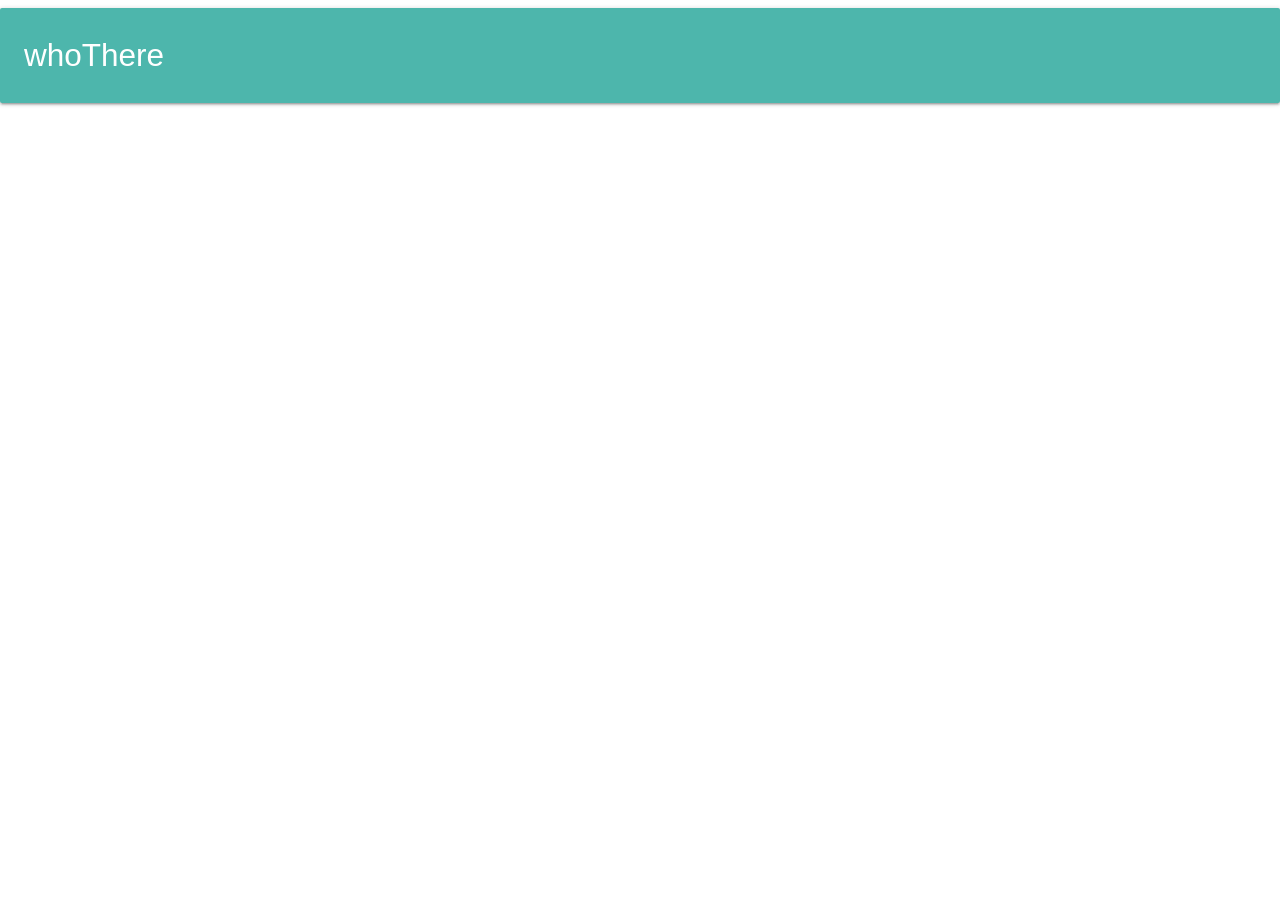
==== login-layout.html @ c67a76be "ready for login page" ====
<!DOCTYPE html>
<html>

<head>
    <meta charset="utf-8">
    <meta http-equiv="X-UA-Compatible" content="IE=edge">
    <title></title>
    <meta name="description" content="">
    <meta name="viewport" content="width=device-width, initial-scale=1">
    <link rel="stylesheet" href="assets/header.css">
    <link rel="stylesheet" href="https://cdnjs.cloudflare.com/ajax/libs/materialize/1.0.0/css/materialize.min.css">
    <script src="https://cdnjs.cloudflare.com/ajax/libs/materialize/1.0.0/js/materialize.min.js"></script>

</head>

<body>
    <header>
        <div class="card-panel teal lighten-2">
            <a href="/" class="brand-logo">whoThere</a>
        </div>
    </header>

    <script src="" async defer></script>
</body>

</html>
---- assets/header.css ----
.brand-logo {
    color: #fff;
    display: inline-block;
    font-size: 2.1rem;
    padding: 0;
}
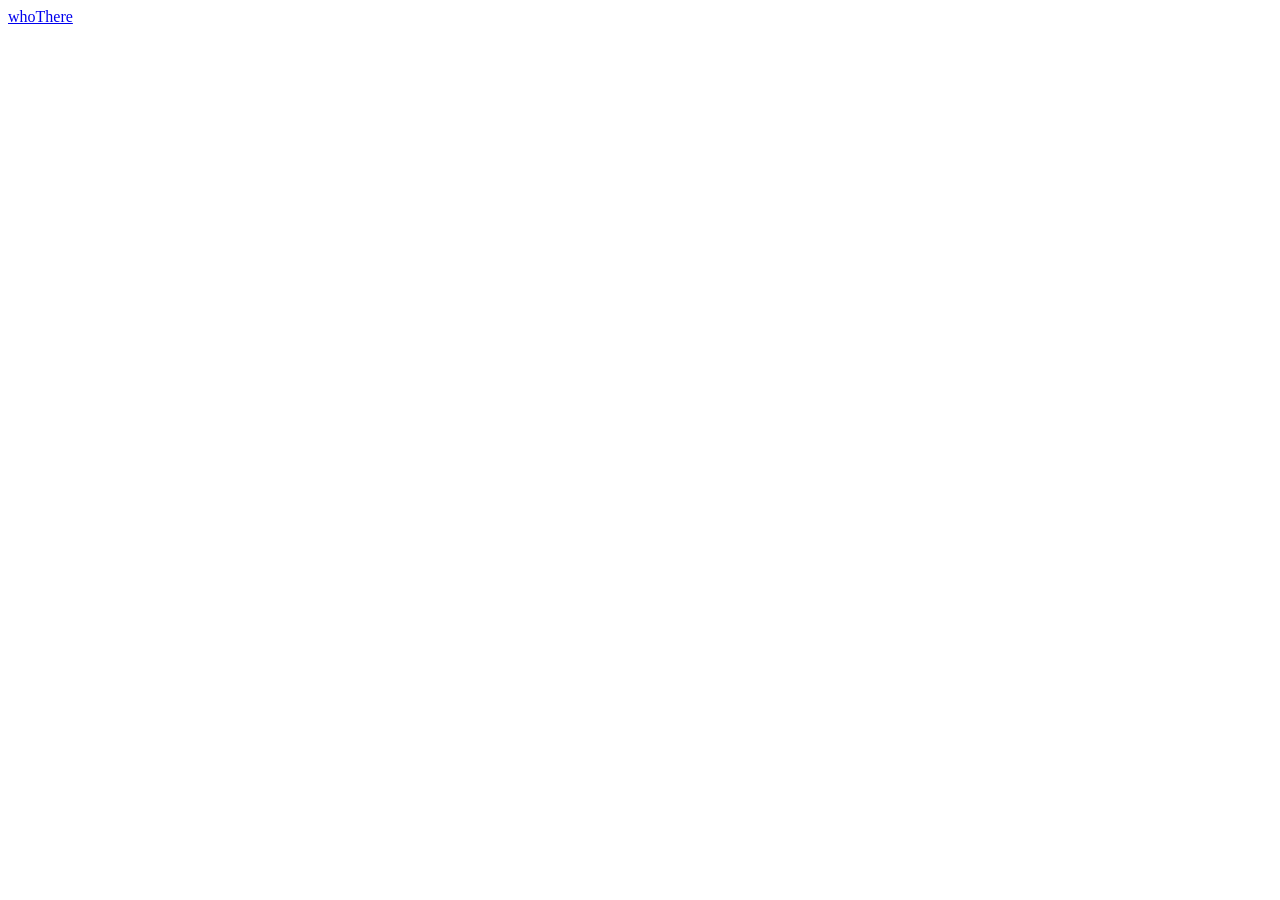
==== commit 22e87ac2: "new layouts" ====
--- a/login-layout.html
+++ b/login-layout.html
@@ -1,26 +1,20 @@
 <!DOCTYPE html>
-<html>
+<html lang="ru">
+<head>
+  <meta charset="UTF-8" />
+  <meta name="viewport" content="width=device-width, initial-scale=1.0" />
+  <title>whoThere — Социальная сеть</title>
+<link rel="stylesheet" href="assets/styles.css">
+</head>
+<body>
+  <header class="header">
+    <a href="/" class="header__logo" aria-label="На главную">whoThere</a>
+  </header>
 
-<head>
-    <meta charset="utf-8">
-    <meta http-equiv="X-UA-Compatible" content="IE=edge">
-    <title></title>
-    <meta name="description" content="">
-    <meta name="viewport" content="width=device-width, initial-scale=1">
-    <link rel="stylesheet" href="assets/header.css">
-    <link rel="stylesheet" href="https://cdnjs.cloudflare.com/ajax/libs/materialize/1.0.0/css/materialize.min.css">
-    <script src="https://cdnjs.cloudflare.com/ajax/libs/materialize/1.0.0/js/materialize.min.js"></script>
-
-</head>
-
-<body>
-    <header>
-        <div class="card-panel teal lighten-2">
-            <a href="/" class="brand-logo">whoThere</a>
-        </div>
-    </header>
-
-    <script src="" async defer></script>
+  <main>
+    <div class="page-content">
+      <!-- Например: <section><h1>Войти</h1><form>...</form></section> -->
+    </div>
+  </main>
 </body>
-
 </html>
--- a/assets/styles.css
+++ b/assets/styles.css
@@ -0,0 +1,25 @@
+.button-panel{
+    display: flex;
+    width: 100%;
+    height: 80px;
+    min-height: 15%;
+    max-height: 35%;
+    background-color: #0262A4;
+    flex-direction: row;
+    align-items: center;
+    justify-content: space-between;
+}
+
+.button-panel__text{
+    font-family: 'Inter';
+    font-size: 24px;
+    margin: 0px 10px;
+}
+
+.button-panel img{
+    width: 4%;
+    height: 96%;
+    object-fit: cover;
+    border-radius: 50%;
+    margin: 0px 10px;
+}
